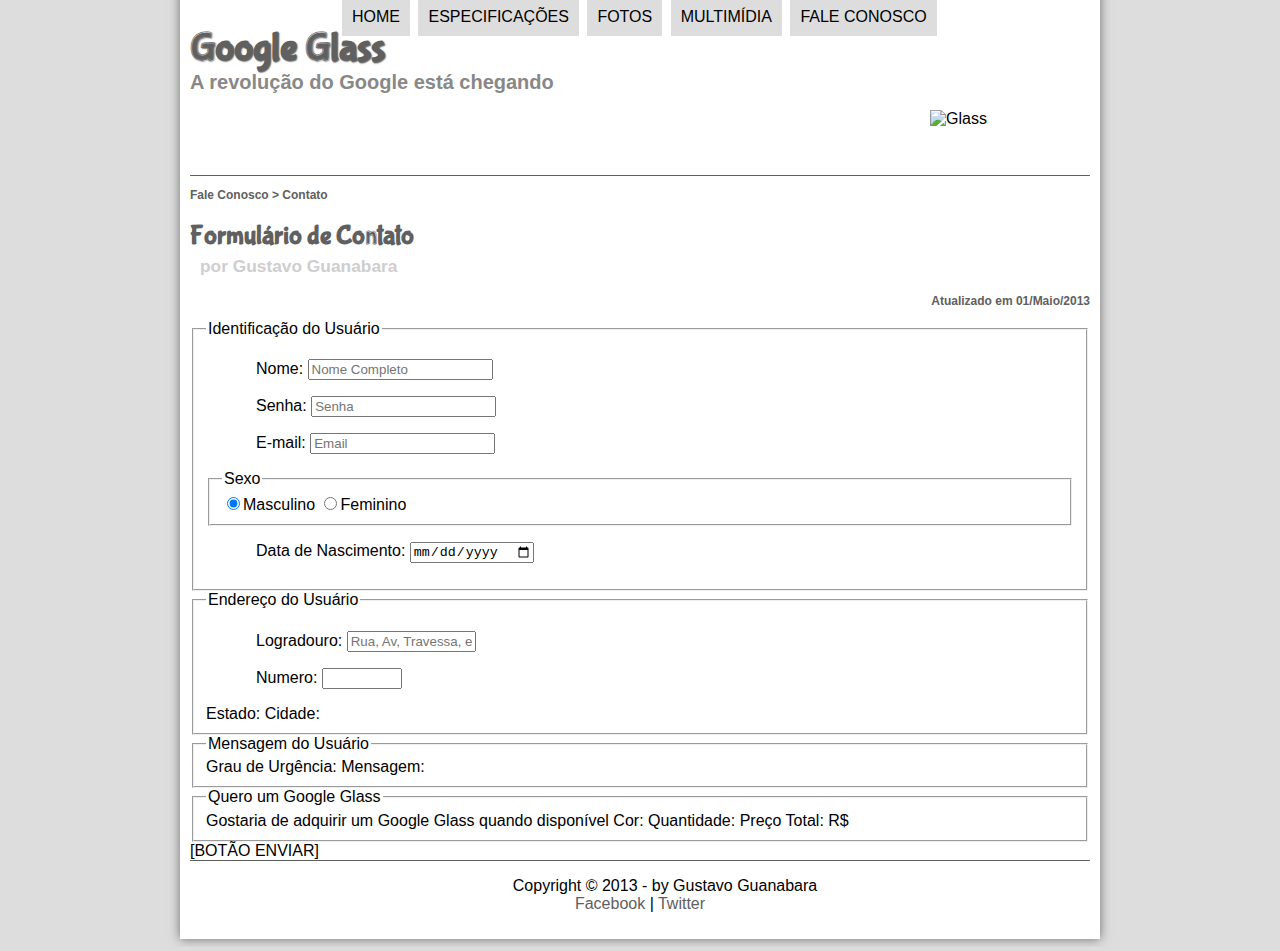
==== fale-conosco.html @ 72634d16 "Contato" ====
<!DOCTYPE html>
<html lang="pt-br">
<head>
    <meta charset="UTF-8">
    <meta http-equiv="X-UA-Compatible" content="IE=edge">
    <meta name="viewport" content="width=device-width, initial-scale=1.0">
    <title>Project Glass</title>
    <link rel="stylesheet" type="text/css" href="estilo.css"/>
    <link rel="stylesheet" type="text/css" href="form.css"/>
</head>
<script language="javascript" src="funcoes.js"></script>
<body>
<div id="interface">
    <header id="cabecalho">
    <hgroup>
    <h1> Google Glass</h1>
    <h2>A revolução do Google está chegando</h2>
    </hgroup>

<img id="icone" src="contato.png" alt="Glass">

    <nav id="menu">
    <h1>Menu Principal</h1>
    <ul type="disc">
        <li onmouseover="mudaFoto('home.png')" onmouseout="mudaFoto('contato.png')"><a href="index.html" target="_self">Home</a></li>
        <li onmouseover="mudaFoto('especificacoes.png')" onmouseout="mudaFoto('contato.png')"><a href="specs.html" target="_self">Especificações</a></li>
        <li onmouseover="mudaFoto('fotos.png')" onmouseout="mudaFoto('contato.png')"><a href="fotos.html" target="_self">Fotos</a></li>
        <li onmouseover="mudaFoto('multimidia.png')" onmouseout="mudaFoto('contato.png')"><a href="multimidia.html" target="_self">Multimídia</a></li>
        <li onmouseover="mudaFoto('contato.png')" onmouseout="mudaFoto('contato.png')"><a href="fale-conosco.html" target="_self">Fale conosco</a></li>
    </ol>
    </nav>

    </header>

    <article id="noticia-principal">
        <header id="cabecalho-artigo">
    <hgroup>
    <h3>Fale Conosco > Contato</h3>
    <h1>Formulário de Contato</h1>
    <h2>por Gustavo Guanabara</h2>
    <h3 class="direita">Atualizado em 01/Maio/2013</h3>
    </hgroup>
    </header>


<form>
    <fieldset id="usuario"><legend>Identificação do Usuário</legend>
    <p><label for="cNome">Nome: <input type="text" name="tNome" id="cNome" size="20" maxlength="30" placeholder="Nome Completo"/></label></p>
    <p><label for="cSenha">Senha: <input type="password" name="tSenha" id="cSenha" size="20" maxlength="30" placeholder="Senha" /></label></p>
    <p><label for="cMail">E-mail: <input type="email" name="tMail" id="cMail" size="20" maxlength="30" placeholder="Email"/></label></p>
    <fieldset id="sexo"><legend>Sexo</legend>
        <input type="radio" name="tSexo" id="cMasc" checked/><label for="cMasc">Masculino</label>
        <input type="radio" name="tSexo" id="cFem" /><label for="cFem">Feminino</label></fieldset>
    <p>Data de Nascimento: <input type="date" name="tNasc" id="cNasc"></p>
    </fieldset>    

    <fieldset id="endereco"><legend>Endereço do Usuário</legend>
    <p><label for="cRua">Logradouro: <input type="text" name="tRua" id="cRua" size="13" maxlength="80" placeholder="Rua, Av, Travessa, etc"/></label></p>
    <p><label for="cNum">Numero: <input type="number" name="tNum" id="cNum" min="0" max="99999" /></label></p>
    Estado:
    Cidade:
    </fieldset>

    <fieldset id="mensagem"><legend>Mensagem do Usuário</legend>
    Grau de Urgência:
    Mensagem:
    </fieldset>

    <fieldset id="pedido"><legend>Quero um Google Glass</legend>
    Gostaria de adquirir um Google Glass quando disponível
    Cor:
    Quantidade:
    Preço Total: R$
    </fieldset>

[BOTÃO ENVIAR]
</form>

<footer id="rodape">

    <p>Copyright &copy; 2013 - by Gustavo Guanabara <br />
    <a href="http://facebook.com/cursosemvideo" target="_blank">Facebook</a> | <a href="https://twitter.com/cursosemvideo" target="_blank">Twitter</a></p>
    
        </footer>
    
    </div>
    </body>
    </html>
---- estilo.css ----
@font-face {
    font-family: 'FonteLogo';
    src: url("bubblegum-sans-regular.otf");
}

body {
    font-family: Arial, sans-serif;
    background-color: #dddddd;
    color:  rgba(0,0,0,1);
}

div#interface {
    width: 900px;
    background-color: #ffffff;
    margin: -20px auto 0px auto;
    box-shadow: 0px 0px 10px rgba(0, 0, 0,.5);
    padding: 10px;
}

p {
    text-align: justify;
    text-indent: 50px;
}

a {
    color: #606060;
    text-decoration: none;
}

a:hover {
    text-decoration: underline;
}

header#cabecalho img#icone{
    display: block;
    position: relative;
    left: 740px;
    top: -30;
}

header#cabecalho {
    border-bottom: 1px #606060 solid;
    height: 150px;
    background: url("glass-logo-peq.jpg") no-repeat 0px 80px;
}

header#cabecalho h1 {
    font-family: 'FonteLogo', sans-serif;
    font-size: 30pt;
    color: #606060;
    text-shadow: 1pt 1pt 1pt rgba(0, 0, 0,.6);
    padding: 0px;
    margin-bottom: 0px;
}

header#cabecalho h2 {
    font-family: Arial, sans-serif;
    color: #888888;
    font-size: 15pt;
    padding: 0px;
    margin-top: 0px;
}

/* Formatação de imagens com legendas */

figure.foto-legenda {
    position: relative;
    border: 8px solid white;
    box-shadow: 1px 1px 4px black;
}

figure.foto-legenda img {
    width: 100%;
    height: 100%;
}

figure.foto-legenda figcaption {
    opacity: 0;
    position: absolute;
    top: 0px;
    background-color: rgba(0,0,0,.4);
    color: white;
    width: 100%;
    height: 100%;
    padding: 10px;
    box-sizing: border-box;
    transition: opacity 1s;
}

figure.foto-legenda:hover figcaption {
    opacity: 1;
}

/* formatação do menu */

nav#menu {
    display: block;
}

nav#menu ul {
    list-style: none;
    text-transform: uppercase;
    position: absolute;
    top: -20px;
    left: 300px;
}

nav#menu li {
    display: inline-block;
    background-color: #dddddd;
    padding: 10px;
    margin: 2px;
    transition: background-color 1s;
}

nav#menu li:hover {
    background-color: #606060;
}

nav#menu h1 {
    display: none;
}

nav#menu a{
    color: #000000;
    text-decoration: none;
}

nav#menu a:hover {
    color: #ffffff;
    text-decoration: underline;
}

section#corpo {
    display: block;
    width: 480px;
    float: left;
    border-right: 1px solid #606060;
    padding-right: 25px;
}

article#noticia-principal h2 {
    font-size: 12pt;
    color: #606060;
    background-color: #dddddd;
    padding: 5px 0px 5px 10px;
    margin: 10px 0px 10px 0px;
}

header#cabecalho-artigo h1 {
    font-family: 'FonteLogo', sans-serif;
    font-size: 20pt;
    color: #606060;
    margin-bottom: 0px;
}

.direita {
    text-align: right;
}

header#cabecalho-artigo h2 {
    font-size: 13pt;
    color: #cecece;
    background-color: #ffffff;
    margin: 0px;
}

header#cabecalho-artigo h3 {
    font-size: 12px;
    color: #606060;
}

table#tabelaspec {
    border: 1px solid #606060;
    border-spacing: 0px;
    margin-left: auto;
    margin-right: auto;
}

table#tabelaspec td {
    border: 1px solid #606060;
    padding: 10px;
}

table#tabelaspec td.ce {
    color: #ffffff;
    background-color: #606060;
    vertical-align: top;
    font-weight: bold;
}

table#tabelaspec td.cd {
    background-color: #cecece;
}

table#tabelaspec caption {
    color: #888888;
    font-size: 13pt;
    font-weight: bolder;
}

table#tabelaspec caption span {
    display: block;
    float: right;
    color: #000000;
    font-size: 8pt;
    margin-top: 10px;
}

aside#lateral {
    display: block;
    width: 350px;
    float: right;
    background-color: #dddddd;
    padding: 10px;
    margin: 10px;
    box-shadow: 2px 2px 2px rgba(0, 0, 0,.5);
}

aside#lateral h1 {
    font-family: 'FonteLogo', sans-serif;
    font-size: 20pt;
    color: #606060;
    margin-top: 10px;
}

aside#lateral h2{
    background-color: #606060;
    font-size: 13pt;
    color: #ffffff;
    padding: 5px;
}

footer#rodape {
    clear: both;
    border-top: 1px solid #606060;
}

footer#rodape p {
    text-align: center;
}
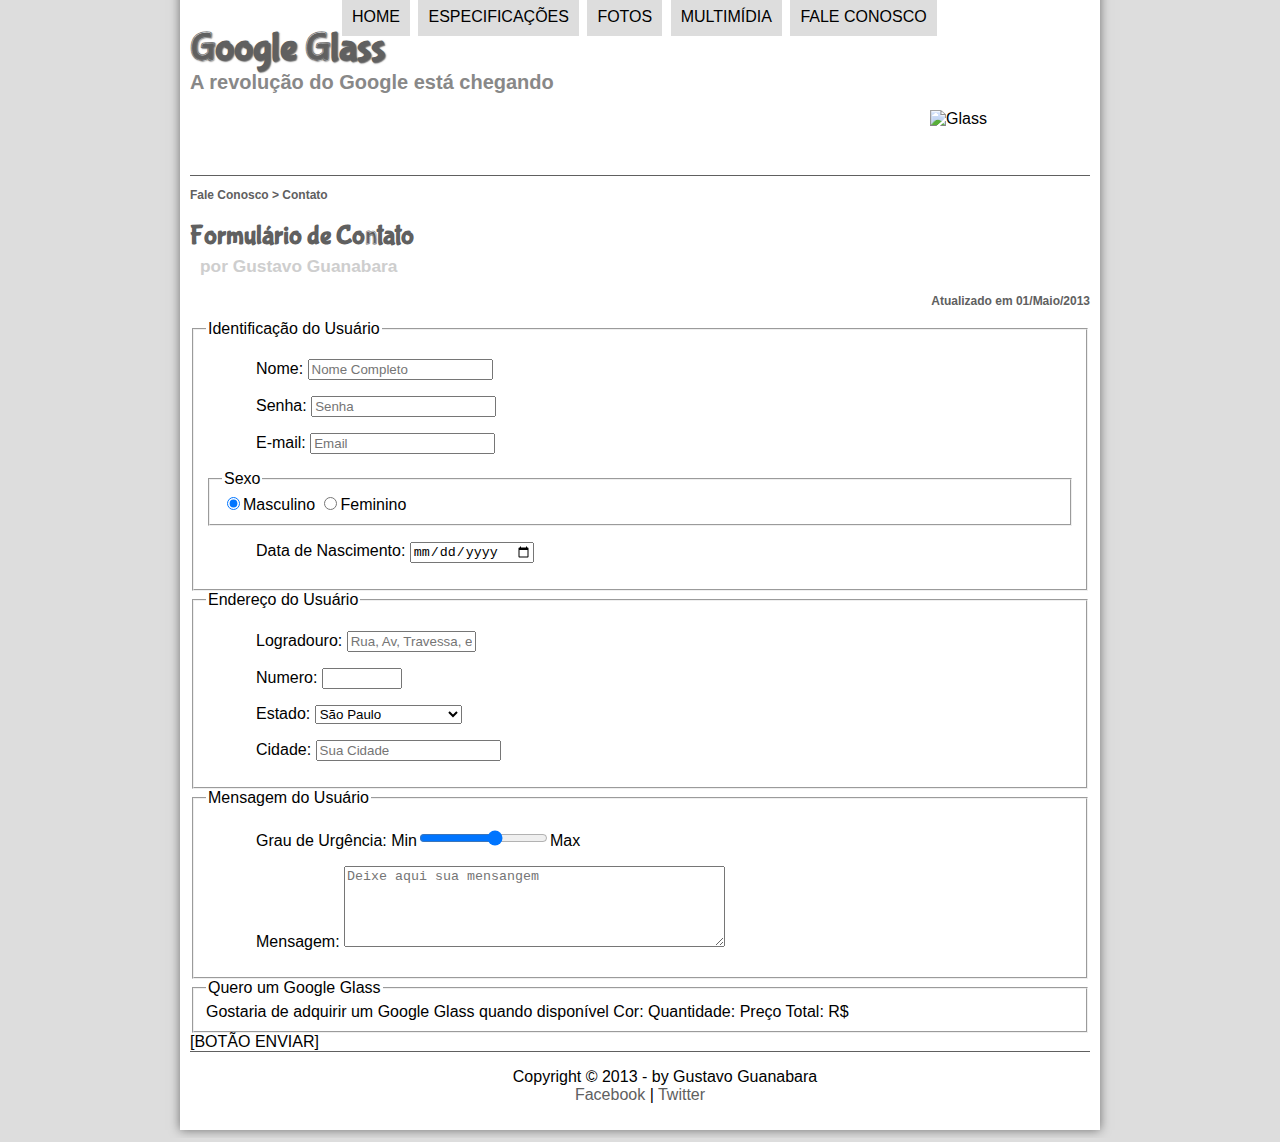
==== commit aaffe433: "Update fale-conosco.html" ====
--- a/fale-conosco.html
+++ b/fale-conosco.html
@@ -43,7 +43,7 @@
     </header>
 
 
-<form>
+<form method="post" id="fContato" action="mailto:chicomzb@gmail.com">
     <fieldset id="usuario"><legend>Identificação do Usuário</legend>
     <p><label for="cNome">Nome: <input type="text" name="tNome" id="cNome" size="20" maxlength="30" placeholder="Nome Completo"/></label></p>
     <p><label for="cSenha">Senha: <input type="password" name="tSenha" id="cSenha" size="20" maxlength="30" placeholder="Senha" /></label></p>
@@ -57,13 +57,37 @@
     <fieldset id="endereco"><legend>Endereço do Usuário</legend>
     <p><label for="cRua">Logradouro: <input type="text" name="tRua" id="cRua" size="13" maxlength="80" placeholder="Rua, Av, Travessa, etc"/></label></p>
     <p><label for="cNum">Numero: <input type="number" name="tNum" id="cNum" min="0" max="99999" /></label></p>
-    Estado:
-    Cidade:
+    <p><label for="cEst">Estado:</label>
+    <select name="tEst" id="cEst">
+        <optgroup label="Região Sudeste">
+            <option value="Rj">Rio de Janeiro</option>
+            <option Value="SP" selected>São Paulo</option>
+            <option value="MG">Minas Gerais</option>
+        </optgroup>
+
+        <optgroup label="Região Sul">
+            <option value="PR">Paraná</option>
+            <option value="SC">Santa Catarina</option>
+            <option value="RS">Rio Grande do Sul</option>
+        </optgroup>
+
+    </select></p>
+    <p><label for="cCid">Cidade:
+    <input type="text" name="tCid" id="cCid" maxlength="40" size="20" placeholder="Sua Cidade" list="cidades"></label></p>
+    <datalist id="cidades">
+        <option value="Rio de Janeiro"></option>
+        <option value="Nova Iguaçu"></option>
+        <option value="Niterói"></option>
+        <option value="Belford Roxo"></option>
+
+    </datalist>
     </fieldset>
 
     <fieldset id="mensagem"><legend>Mensagem do Usuário</legend>
-    Grau de Urgência:
-    Mensagem:
+    <p><label for="cUrg">Grau de Urgência:</label>
+    Min<input type="range" name="tUrg" id="cUrg" min="0" max="10" step="2" />Max</p>
+    <p><label for="cMsg">Mensagem:</label>
+    <textarea name="tMsg" id="cMsg" cols="45" rows="5" placeholder="Deixe aqui sua mensangem"></textarea></p>
     </fieldset>
 
     <fieldset id="pedido"><legend>Quero um Google Glass</legend>
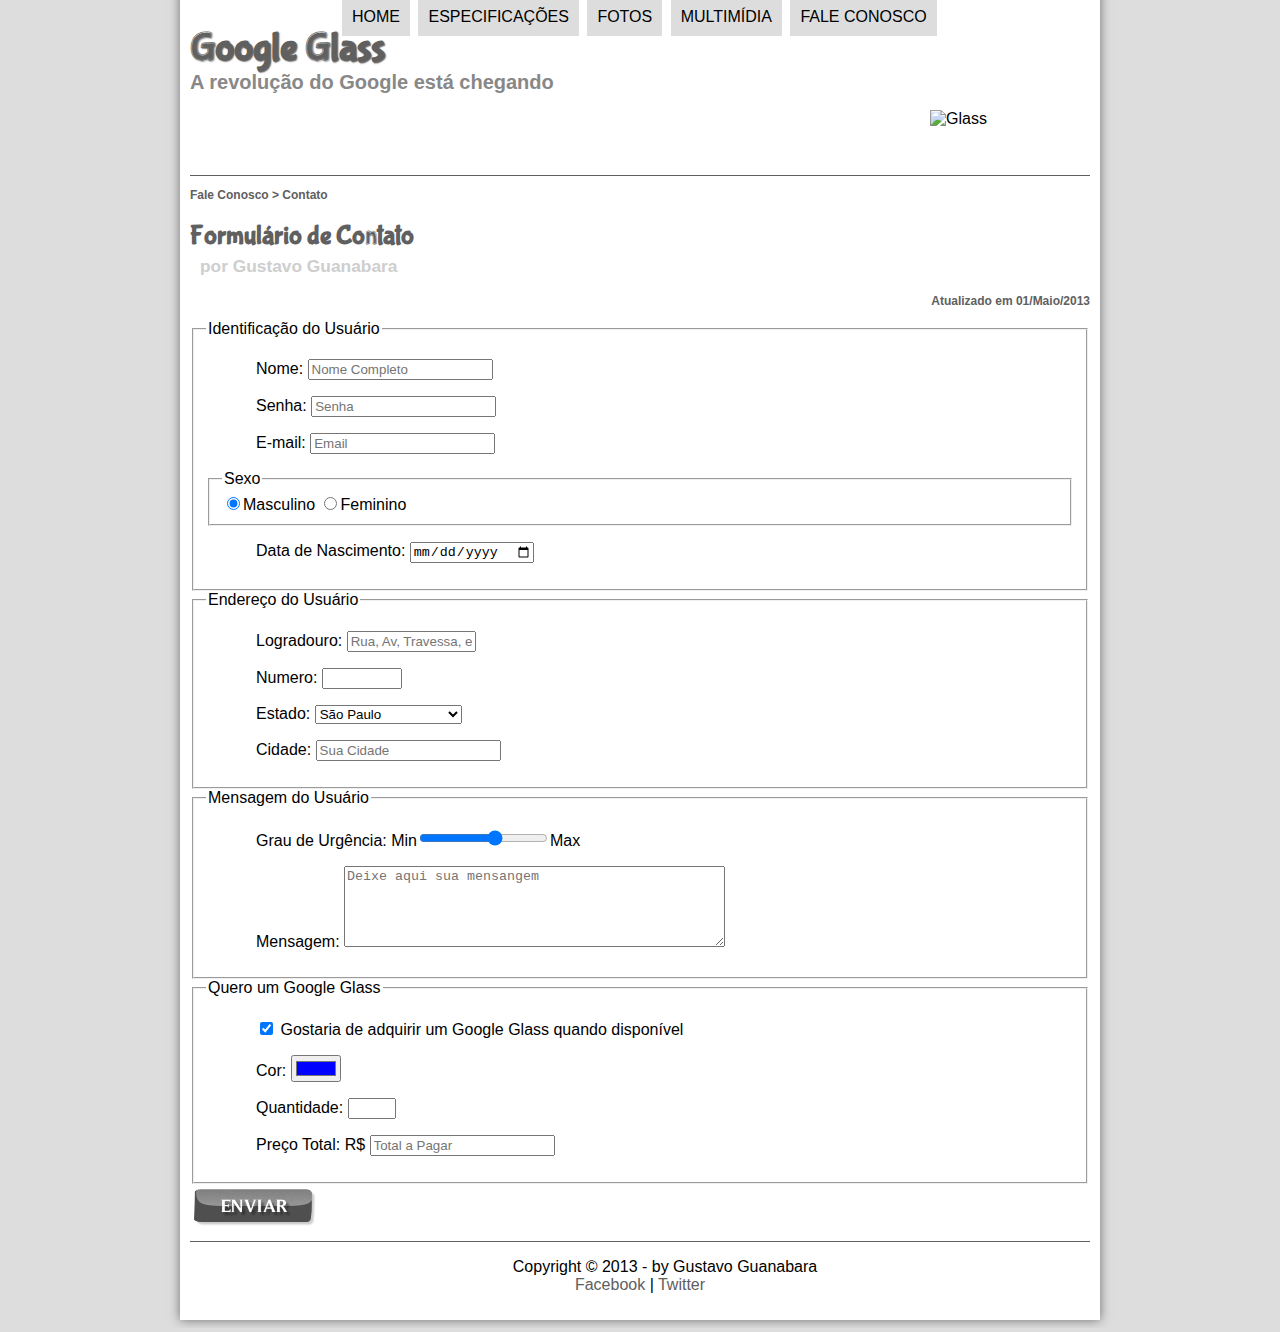
==== commit 720c84d5: "Form" ====
--- a/fale-conosco.html
+++ b/fale-conosco.html
@@ -7,6 +7,13 @@
     <title>Project Glass</title>
     <link rel="stylesheet" type="text/css" href="estilo.css"/>
     <link rel="stylesheet" type="text/css" href="form.css"/>
+    <script>
+        function calc_total() {
+            var qtd = parseInt(document.getElementById('cQtd').value);
+            tot = qtd * 1500;
+            document.getElementById('cTot').value = tot;
+        }
+    </script>
 </head>
 <script language="javascript" src="funcoes.js"></script>
 <body>
@@ -43,7 +50,7 @@
     </header>
 
 
-<form method="post" id="fContato" action="mailto:chicomzb@gmail.com">
+<form method="post" id="fContato" action="mailto:chicomzb@gmail.com" oninput="calc_total();">
     <fieldset id="usuario"><legend>Identificação do Usuário</legend>
     <p><label for="cNome">Nome: <input type="text" name="tNome" id="cNome" size="20" maxlength="30" placeholder="Nome Completo"/></label></p>
     <p><label for="cSenha">Senha: <input type="password" name="tSenha" id="cSenha" size="20" maxlength="30" placeholder="Senha" /></label></p>
@@ -91,13 +98,17 @@
     </fieldset>
 
     <fieldset id="pedido"><legend>Quero um Google Glass</legend>
-    Gostaria de adquirir um Google Glass quando disponível
-    Cor:
-    Quantidade:
-    Preço Total: R$
+    <p><input type="checkbox" name="tPed" id="cPed" checked/>
+    <label for="cPed">Gostaria de adquirir um Google Glass quando disponível</label></p>
+    <p><label for="cCor">Cor:</label>
+    <input type="color" name="tCor" id="cCor" value="#0000FF"></p>
+    <p><label for="cQtd">Quantidade:</label>
+    <input type="number" name="tQtd" id="cQtd" min="0" max="5" /></p>
+    <p><label for="cTot">Preço Total: R$</label>
+    <input type="text" name="tTot" id="cTot" placeholder="Total a Pagar" readonly></p>
     </fieldset>
 
-[BOTÃO ENVIAR]
+<input type="image" name="tEnviar" src="botao-enviar.png" />
 </form>
 
 <footer id="rodape">
